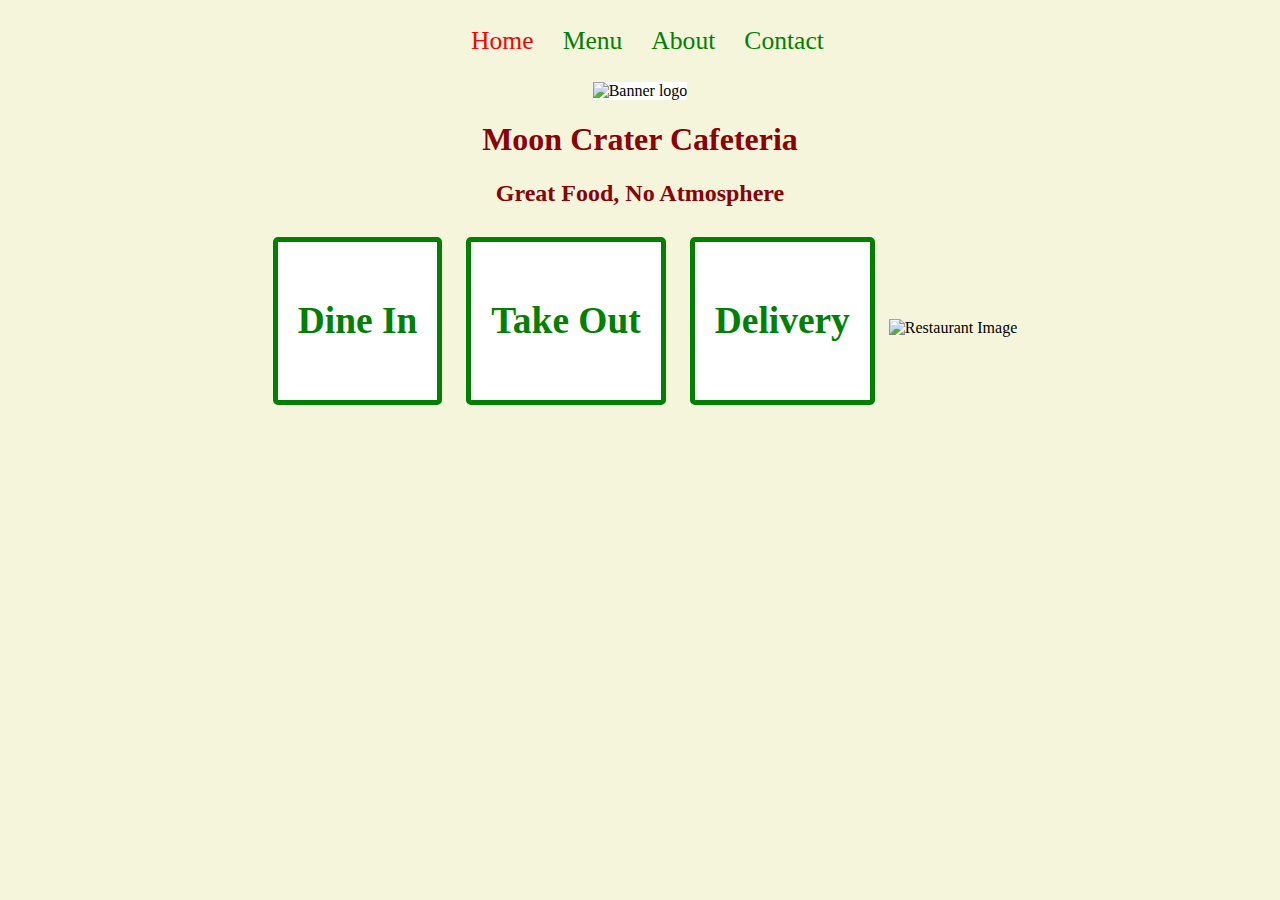
==== index.html @ cc1849c2 "modified index, menu, contact, and about" ====
<!DOCTYPE html>
<html lang="en">
  <head>
    <meta charset="UTF-8" />
    <meta name="viewport" content="width=device-width, initial-scale=1.0" />
    <title>H-Thai-ML</title>
    <link rel="stylesheet" href="assets/css/style.css" type="text/css" />
  </head>
  <body>
    <main>
      <!-- HOME PAGE -->
      <!-- TODO: Navbar here -->
      <div>
        <nav>
          <ul class="nav">
            <li class="selected"><a href="index.html">Home</a></li>
            <li><a href="menu.html">Menu</a></li>
            <li><a href="about.html">About</a></li>
            <li><a href="contact.html">Contact</a></li>
          </ul>
        </nav>

        <!-- TODO: Banner Image here-->
        <img id="banner" alt="Banner logo" src="assets\images\banner.png" />
      </div>
      <!-- TODO: Home page code here-->

      <h1 id="Home">Moon Crater Cafeteria</h1>
      <div></div>
      <h2>Great Food, No Atmosphere</h2>
      <div class="service">
        <h3>Dine In</h3>
      </div>
      <div class="service">
        <h3>Take Out</h3>
      </div>
      <div class="service">
        <h3>Delivery</h3>
      </div>
      <img
        id="restaurantImage"
        alt="Restaurant Image"
        src="assets\images\table-in-restaurant.jpg"
      />
    </main>
  </body>
</html>
---- assets/css/style.css ----
html,
body {
  margin: 0;
  padding: 0;
  background-color: beige;
  text-align: center;
}

h1,
h2 {
  color: darkred;
}

h3,
p,
li {
  color: green;
  list-style-type: none;
}

img {
  width: 100%;
  height: auto;
  max-width: 100%;
}

main {
  margin: 0 20%;
}

nav {
  background-color: beige;
  padding: 10px;
}

nav ul {
  list-style-type: none;
  text-align: center;
}

nav li {
  display: inline;
}

nav a {
  text-decoration: none;
  font-size: 1.6em;
  color: green;
  margin-right: 25px;
}

nav a:hover {
  color: darkred;
}

#banner {
  width: 100%;
  height: auto;
  background-color: white;
}

#banner img {
  width: 700px;
  height: 350px;
}

.service {
  display: inline-block;
  background-color: white;
  border: 5px solid green;
  border-radius: 5px;
  color: darkred;
  font-size: 2em;
  padding: 20px;
  margin: 10px;
}

table {
  border: 3px solid black;
  width: 100%;
}

td,
th {
  border: 1px solid black;
  padding: 5px;
}

.service {
  display: inline-block;
  text-align: center;
}

.selected a {
  color: red;
  cursor: pointer;
}
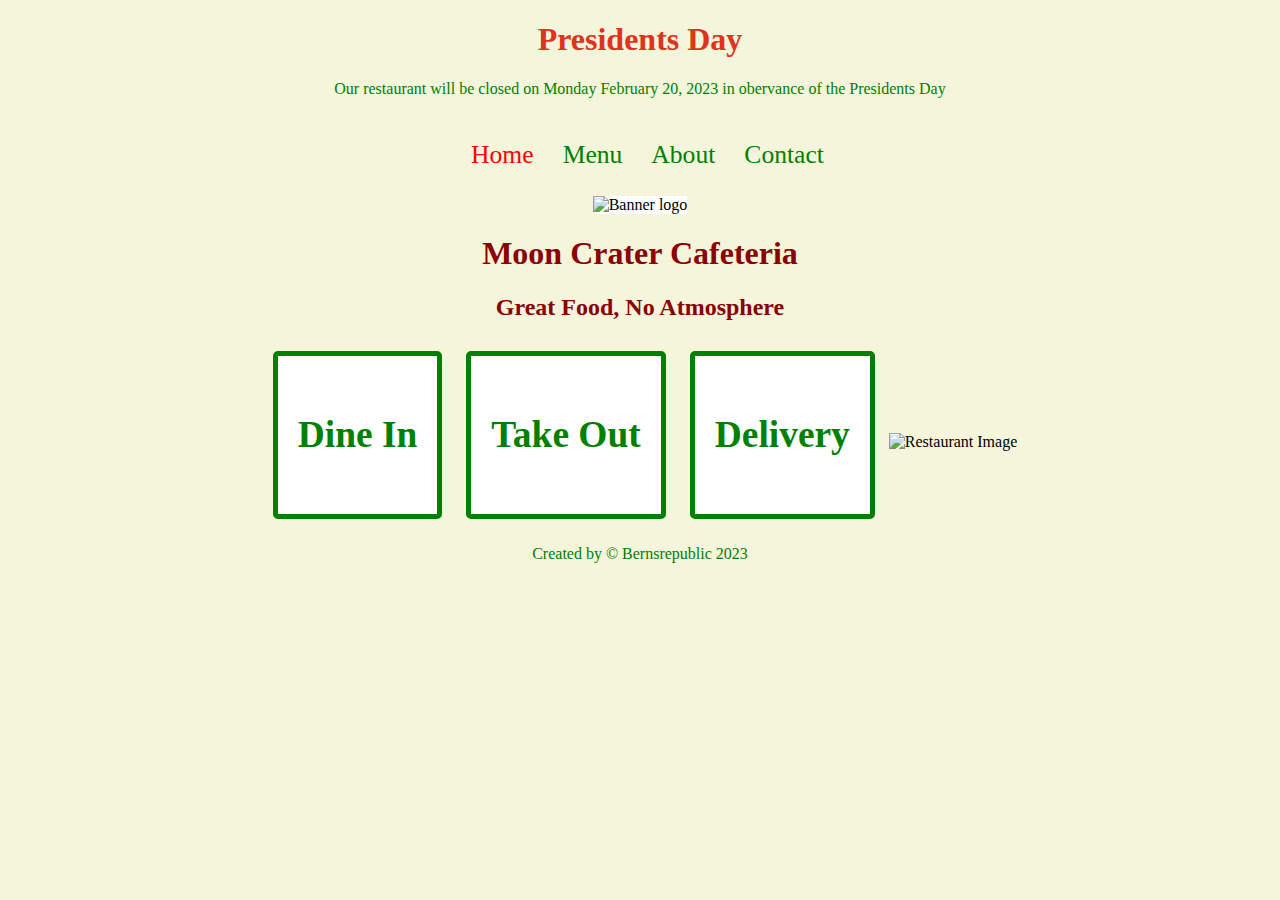
==== commit 388e828d: "edit footer" ====
--- a/index.html
+++ b/index.html
@@ -8,6 +8,13 @@
   </head>
   <body>
     <main>
+      <div id="holiday">
+        <h1 id="holiday">Presidents Day</h1>
+        <p>
+          Our restaurant will be closed on Monday February 20, 2023 in obervance
+          of the Presidents Day
+        </p>
+      </div>
       <!-- HOME PAGE -->
       <!-- TODO: Navbar here -->
       <div>
@@ -43,5 +50,8 @@
         src="assets\images\table-in-restaurant.jpg"
       />
     </main>
+    <footer>
+      <p>Created by © Bernsrepublic 2023</p>
+    </footer>
   </body>
 </html>
--- a/assets/css/style.css
+++ b/assets/css/style.css
@@ -95,3 +95,6 @@
   color: red;
   cursor: pointer;
 }
+#holiday {
+  color: rgb(223, 51, 28);
+}
